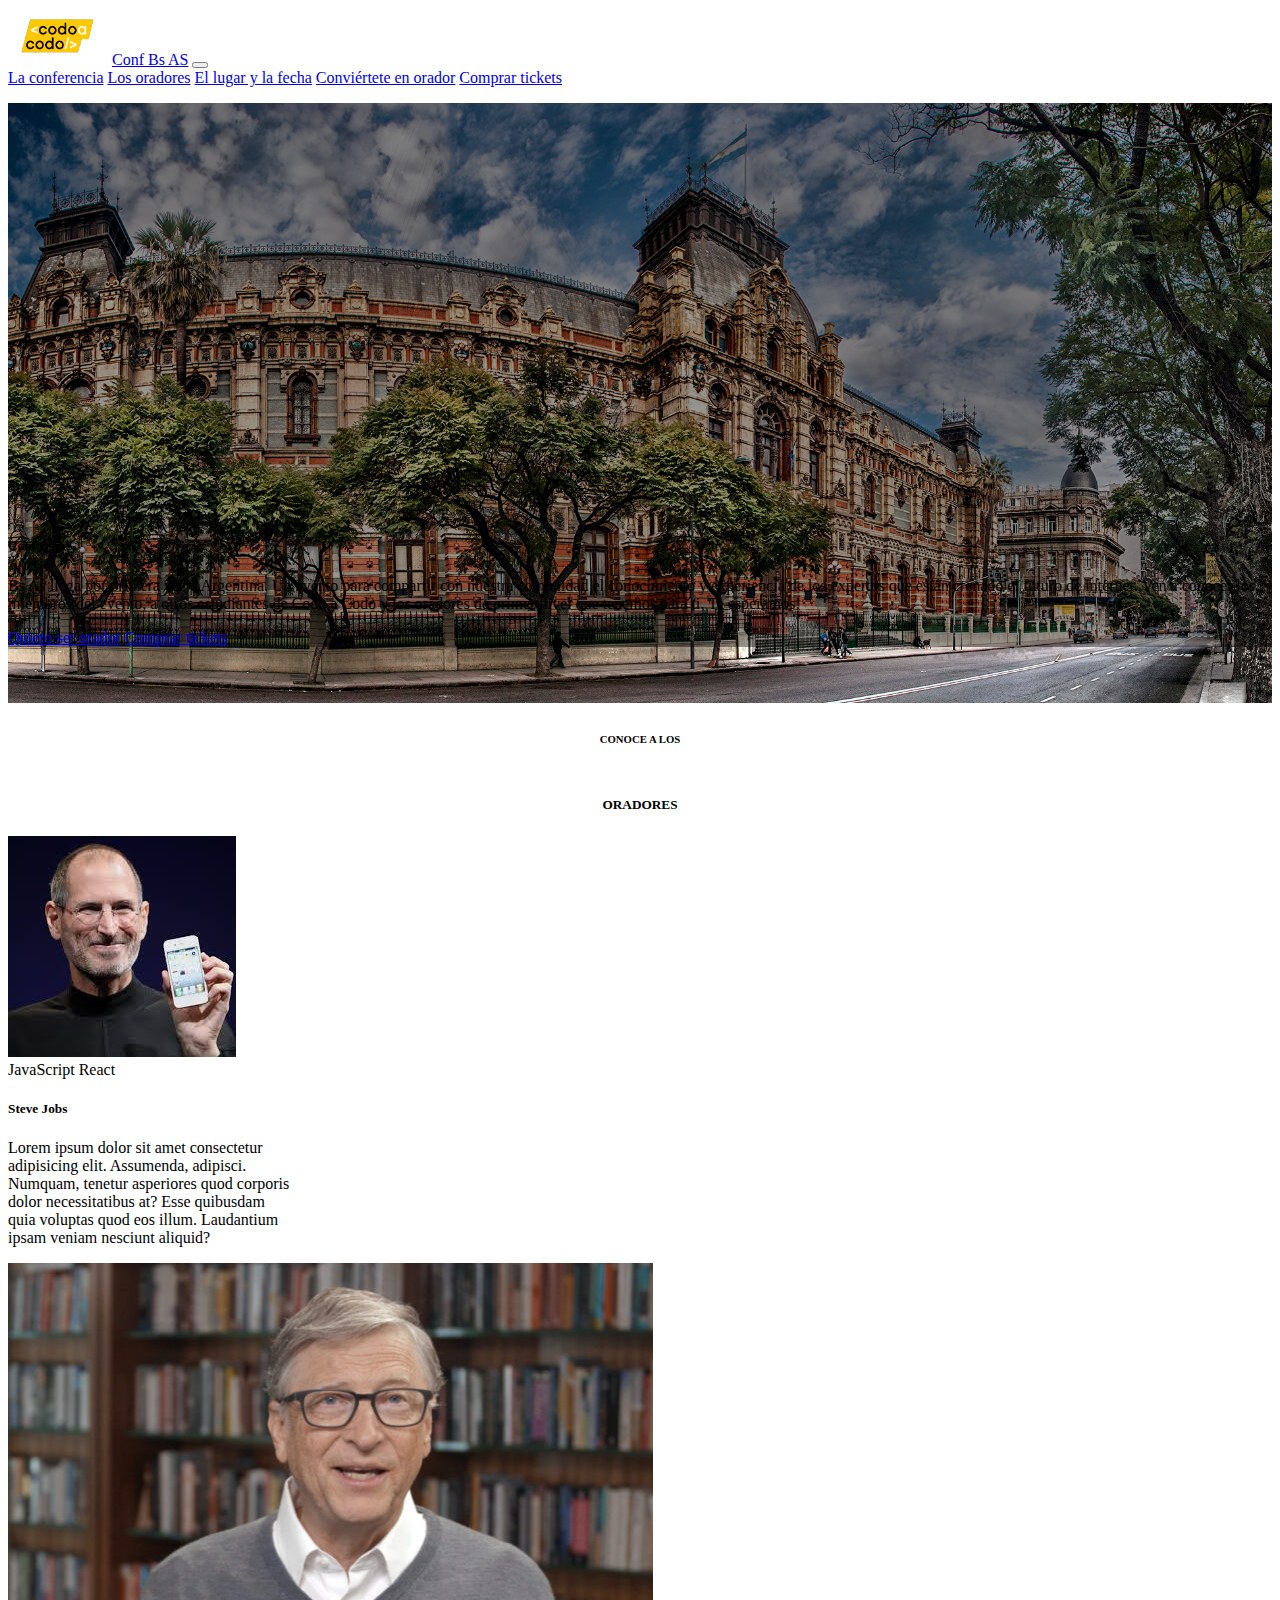
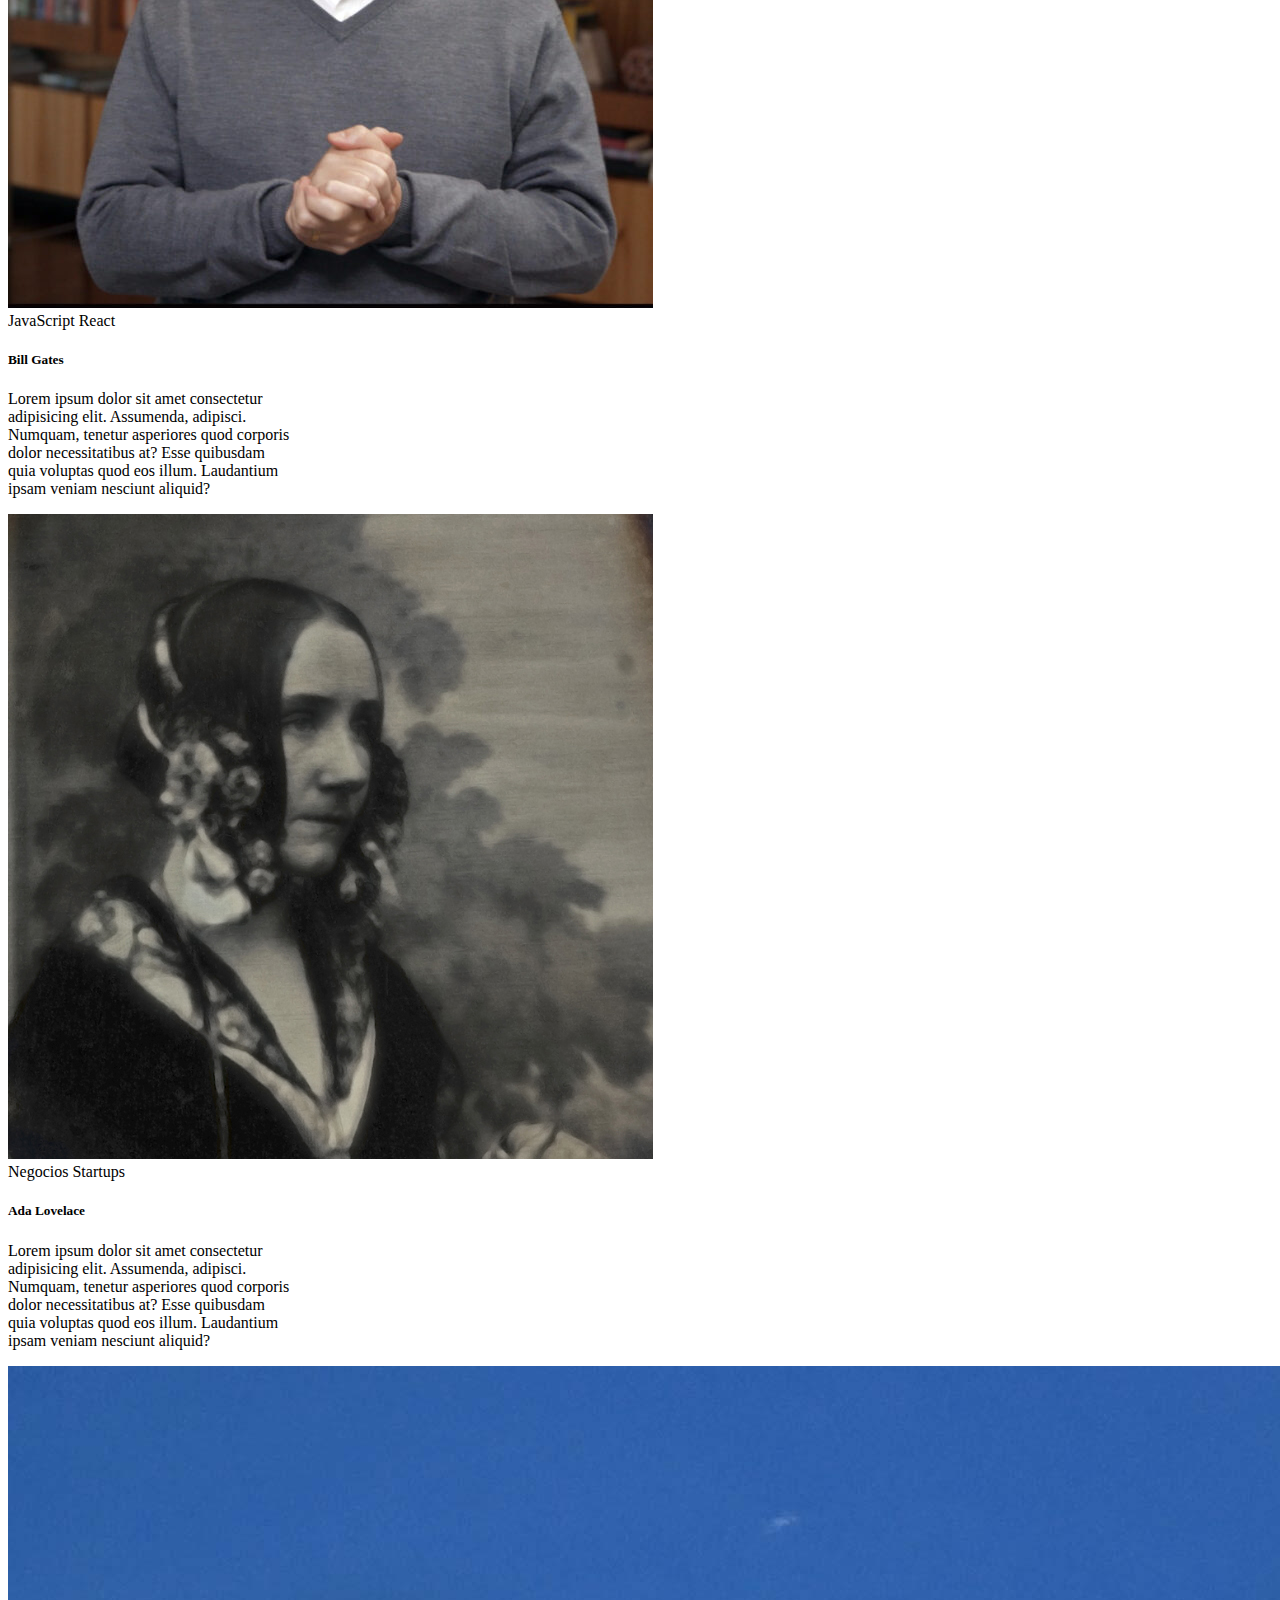
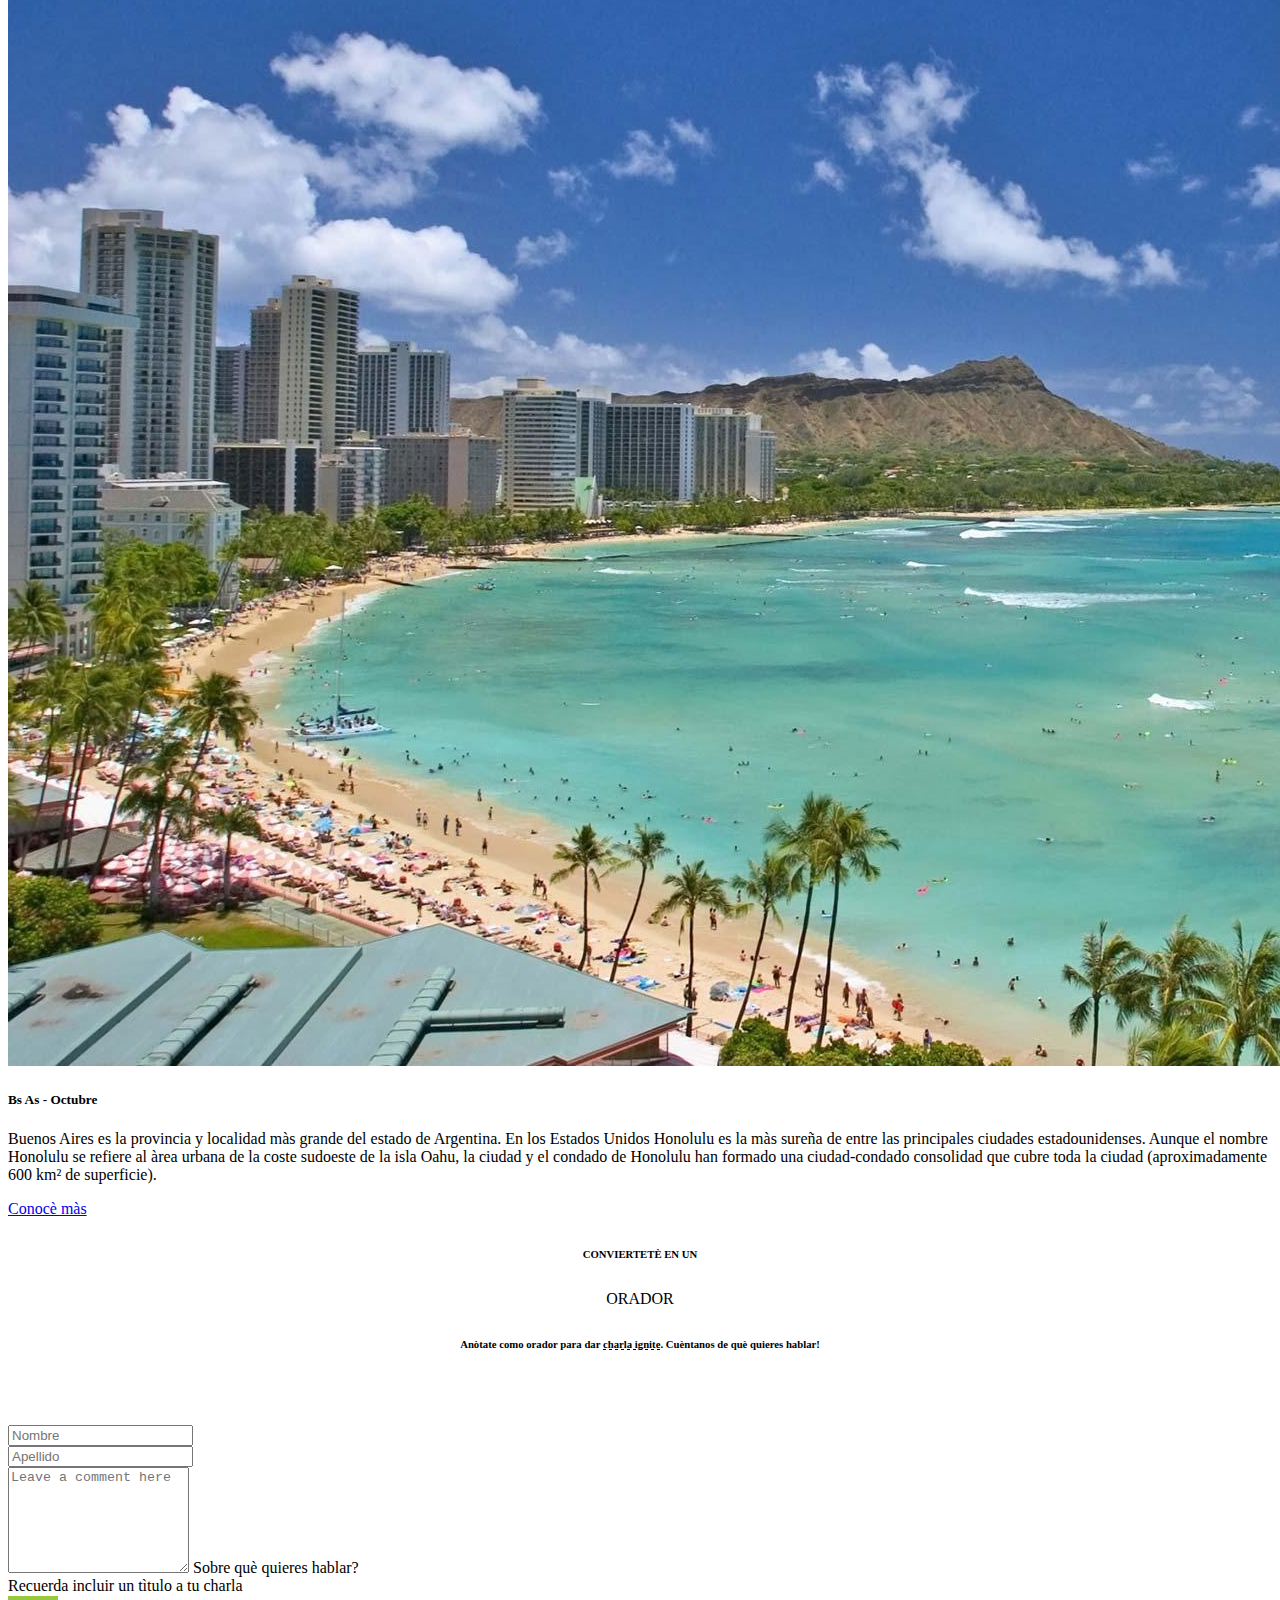
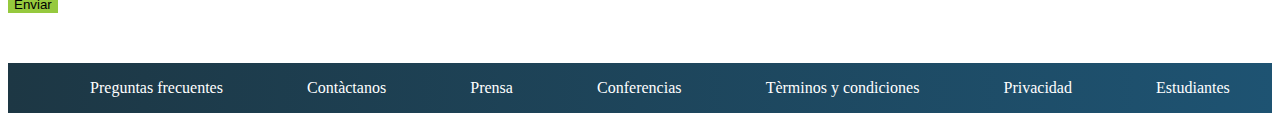
==== actividadJsUni1/index.html @ 55297170 "ejercicio integrador" ====
<!DOCTYPE html>
<html lang="es">
<head>
    <meta charset="UTF-8">
    <meta http-equiv="X-UA-Compatible" content="IE=edge">
    <meta name="viewport" content="width=device-width, initial-scale=1.0">
    <link href="https://cdn.jsdelivr.net/npm/bootstrap@5.1.1/dist/css/bootstrap.min.css" rel="stylesheet" integrity="sha384-F3w7mX95PdgyTmZZMECAngseQB83DfGTowi0iMjiWaeVhAn4FJkqJByhZMI3AhiU" crossorigin="anonymous">
    <link rel="stylesheet" href="./css/estilos.css">
    <title>Trabajo Practico Integrador Front End</title>

</head>
<body>
    <header>
        <nav class="navbar navbar-expand-lg navbar-dark bg-dark">
  <div class="container-fluid">
      <img class="logo" src="./img/codoacodo.png" alt="logo">
    <a class="navbar-brand" href="#">Conf Bs AS</a>
    <button class="navbar-toggler" type="button" data-bs-toggle="collapse" data-bs-target="#navbarNavAltMarkup" aria-controls="navbarNavAltMarkup" aria-expanded="false" aria-label="Toggle navigation">
      <span class="navbar-toggler-icon"></span>
    </button>
    <div class="collapse navbar-collapse d-flex justify-content-end" id="navbarNavAltMarkup">
      <div class="navbar-nav">
        <a class="nav-link active" aria-current="page" href="#">La conferencia</a>
        <a class="nav-link" href="#">Los oradores</a>
        <a class="nav-link" href="#">El lugar y la fecha</a>
        <a class="nav-link" href="#">Conviértete en orador</a>
        <a class="nav-link active text-success" aria-current="page" href="#">Comprar tickets</a>
        
      </div>
    </div>
  </div>
        </nav>
    </header>
    <main>
        <section>

            <article id="header">
                <div class="sombra">
                <div class="text-white">
                <!-- <img src="./img/ba1.jpg" class="card-img art1" alt="..."> -->
                <div class="container" > 
                    <div class="row ">
                        <div class="col-6">
                            <p style="visibility: hidden;">a</p>
                        </div>
                        <div id="texto" class="text-end col-6 " >
                            
                                <h5 class="">Conf Bs AS</h5>
                                <p class="">
                                    Bs As llega por primera vez a Argentina. Un evento para compartir
                                      con nuestra comunidad el conocimiento y experiencia de los expertos que están 
                                      crenado el futuro de internet. Ven a conocer los miembros del evento, a otros estudiantes
                                      de Codo a Codo y los oradores de primer nivel que tenemos para ti. Te esperamos!
                                </p>
                                <a href="#" class="btn btn-outline-light">Quiero ser orador</a>
                                <a href="#" class="btn btn-success">Comprar tickets</a>
                            
                        </div>

                    </div>
                    </div>
                </div>
                </div>

            </article>
            <article>
                <div class="Text_Center">

                    <div>
                        <h6>CONOCE A LOS </h6>
                    </div>
                    <div>
                        <H5>ORADORES</H5>
                    </div>
                    
                    
                </div>
                <div class="d-flex justify-content-center ">
                    <div class="card" style="width: 18rem;">
                        <img src="./img/steve.jpg" class="card-img-top" alt="...">
                       
                        
                        <div class="card-body">
                             <div class="mt-2 ">   
                            <span class="badge bg-warning text-dark">JavaScript</span>
                            <span class="badge bg-info ">React</span>
                        </div>
                          <h5 class="card-title">Steve Jobs </h5>
                            <p class="card-text">
                              Lorem ipsum dolor sit amet consectetur adipisicing elit. Assumenda, adipisci. Numquam, tenetur asperiores quod corporis dolor necessitatibus at? Esse quibusdam quia voluptas quod eos illum. Laudantium ipsam veniam nesciunt aliquid?
                              
                            </p>
                        </div>
                    </div>

                    <div class="card" style="width: 18rem;">
                        <img src="./img/bill.jpg" class="card-img-top" alt="...">
                   
                        <div class="card-body">
                        <div class="mt-2 ">   
                            <span class="badge bg-warning text-dark">JavaScript</span>
                            <span class="badge bg-info ">React</span>
                        </div>
                          <h5 class="card-title">Bill Gates</h5>
                          <p class="card-text">
                              Lorem ipsum dolor sit amet consectetur adipisicing elit. Assumenda, adipisci. Numquam, tenetur asperiores quod corporis dolor necessitatibus at? Esse quibusdam quia voluptas quod eos illum. Laudantium ipsam veniam nesciunt aliquid?
                              
                            </p>
                        </div>
                    </div>

                    <div class="card" style="width: 18rem;">
                        <img src="./img/ada.jpeg" class="card-img-top" alt="...">
                    
                        <div class="card-body">
                        <div class="mt-2 ">   
                            <span class="badge bg-secondary">Negocios</span>
                            <span class="badge bg-danger ">Startups</span>
                        </div>
                          <h5 class="card-title">Ada Lovelace</h5>
                          <p class="card-text">
                              Lorem ipsum dolor sit amet consectetur adipisicing elit. Assumenda, adipisci. Numquam, tenetur asperiores quod corporis dolor necessitatibus at? Esse quibusdam quia voluptas quod eos illum. Laudantium ipsam veniam nesciunt aliquid?
                              
                            </p>
                        </div>
                    </div>


                </div>
            </article>
            <article>

                <div class="row mt-5">
                    <div class="col">
                      <img src="./img/honolulu.jpg" class="img-fluid" alt="...">
                    </div>
                    <div class="col bg-secondary text-white">
                      <h5 class="card-title mt-2">Bs As - Octubre</h5>
                      <p>
                          Buenos Aires es la provincia y localidad màs grande del estado de Argentina.
                          En los Estados Unidos Honolulu es la màs sureña de entre  las principales ciudades estadounidenses.
                          Aunque el nombre Honolulu se refiere al àrea urbana de la coste sudoeste de la isla Oahu, la ciudad y el condado
                          de Honolulu han formado una ciudad-condado consolidad que cubre toda la ciudad (aproximadamente 600 km² de superficie).
                      </p>
                       <a href="#" class="btn btn-outline-light">Conocè màs</a>
                    </div>
                </div>

            </article>
            <article>
                <div class="Text_Center">
                    <div >
                    <h6>CONVIERTETÈ EN UN                         
                     </h6>
                    </div  >
                    <div ><span class="fw-bold">ORADOR</span></div>
                    <div >
                        <H6>
                         
                         Anòtate como orador para dar
                         <a href="#" class="charla">charla ignite.</a>
                         
                         Cuèntanos de què quieres hablar!


                        </H6>


                    </div>
                     
                   
                </div>
                <div class="container">
                    <div class="row" >
                        <div class="col-2"><p style="visibility: hidden;">a</p></div> 
                        <!-- col col-md-10 offset-md-2 col-lg-8 offset-lg-2 pt-2 -->
                        <div class="col-8">
                        <form action="" class="">
                            <div class="row ">
                                 <div class="col-6">
                                   <input type="text" class="form-control" 
                                   placeholder="Nombre" aria-label="First name">
                                 </div>
                                 <div class="col-6">
                                   <input type="text" class="form-control" 
                                   placeholder="Apellido" aria-label="Last name">
                                 </div>
                                 <div class="form-floating col-12 mt-2">
                                    <textarea class="form-control" 
                                    placeholder="Leave a comment here" 
                                    id="floatingTextarea2" style="height: 100px" ></textarea>
                                    <label for="floatingTextarea2">Sobre què quieres hablar?</label>
                                    <div class="form-text">
                                        Recuerda incluir un tìtulo a tu charla
                                    </div>
                                </div>
                                <button type="submit" class="btn btn-block btn-success mt-2 col-12 sendcolor">Enviar</button>
                            </div>
                        </form>
                    
                        
                        <div class="col-2"><p style="visibility: hidden;">a</p></div>
                        
                    </div>
                
                </div>    
                </div>


            </article>

        </section>
        <footer class=" mt-3">
            
                <ul >
                    <li class="ml-5"> <a href="#">Preguntas frecuentes</a> </li>
                    <li class="ml-5"> <a href="#">Contàctanos</a></li>
                    <li class="ml-5"> <a href="#">Prensa</a></li>
                    <li class="ml-5"> <a href="#">Conferencias</a></li>
                    <li class="ml-5"> <a href="#">Tèrminos y condiciones</a></li>
                    <li class="ml-5"> <a href="#">Privacidad</a></li>
                    <li class="ml-5"> <a href="#">Estudiantes</a></li>
                </ul>
            
        </footer>

    </main>



    <script src="https://cdn.jsdelivr.net/npm/bootstrap@5.1.1/dist/js/bootstrap.bundle.min.js" integrity="sha384-/bQdsTh/da6pkI1MST/rWKFNjaCP5gBSY4sEBT38Q/9RBh9AH40zEOg7Hlq2THRZ" crossorigin="anonymous"></script>
</body>
</html>
---- actividadJsUni1/css/estilos.css ----
.logo {
    width: 100px;
}

.art1 {
    height: 600px;
}

footer {


    background-image: linear-gradient(to right, rgba(29, 55, 68, 1), rgba(30, 83, 114, 1))
}

.Text_Center {
    display: flex;
    flex-direction: column;
    align-items: center;
    justify-content: center;
}

.Text_Center div {
    padding-top: 5px;
    width: auto;

}

#header {
    background-image: url('../img/ba1.jpg');
    background-size: cover;


    height: 600px;
}

#texto {
    margin-top: 33%;


}

.sombra {
    background-color: rgba(0, 0, 0, 0.411);
}

.charla {
    color: black;
    text-decoration: none;
    background-image: linear-gradient(to right, black 50%, transparent 50%);
    background-position: 0 1.04em;
    background-repeat: repeat-x;
    background-size: 6px 3px;
}

footer ul {
    display: flex;
    justify-content: space-around;
    align-items: center;
    height: 50px;


}

footer ul li {
    list-style-type: none;
}

.sendcolor {
    background-color: #96c93e;
    border: none;
}

footer ul li a {

    text-decoration: none;
    color: white;
}
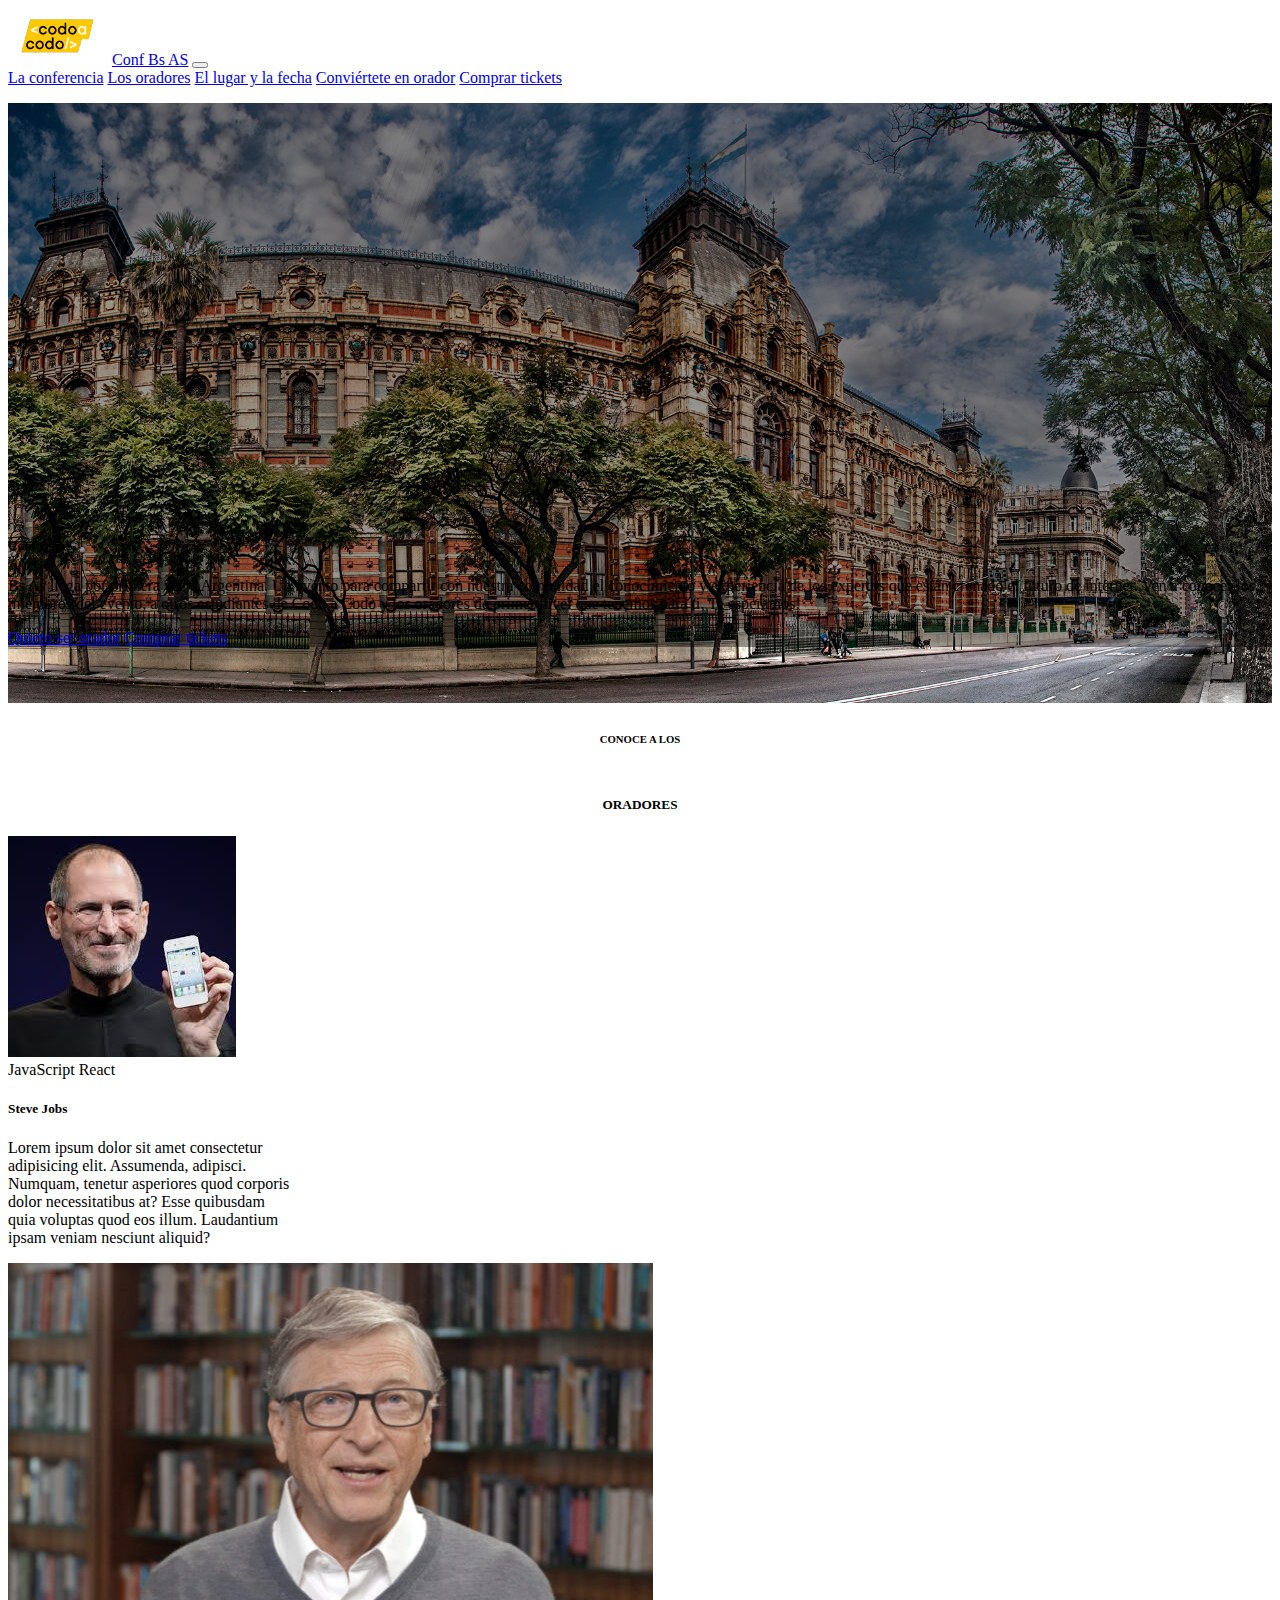
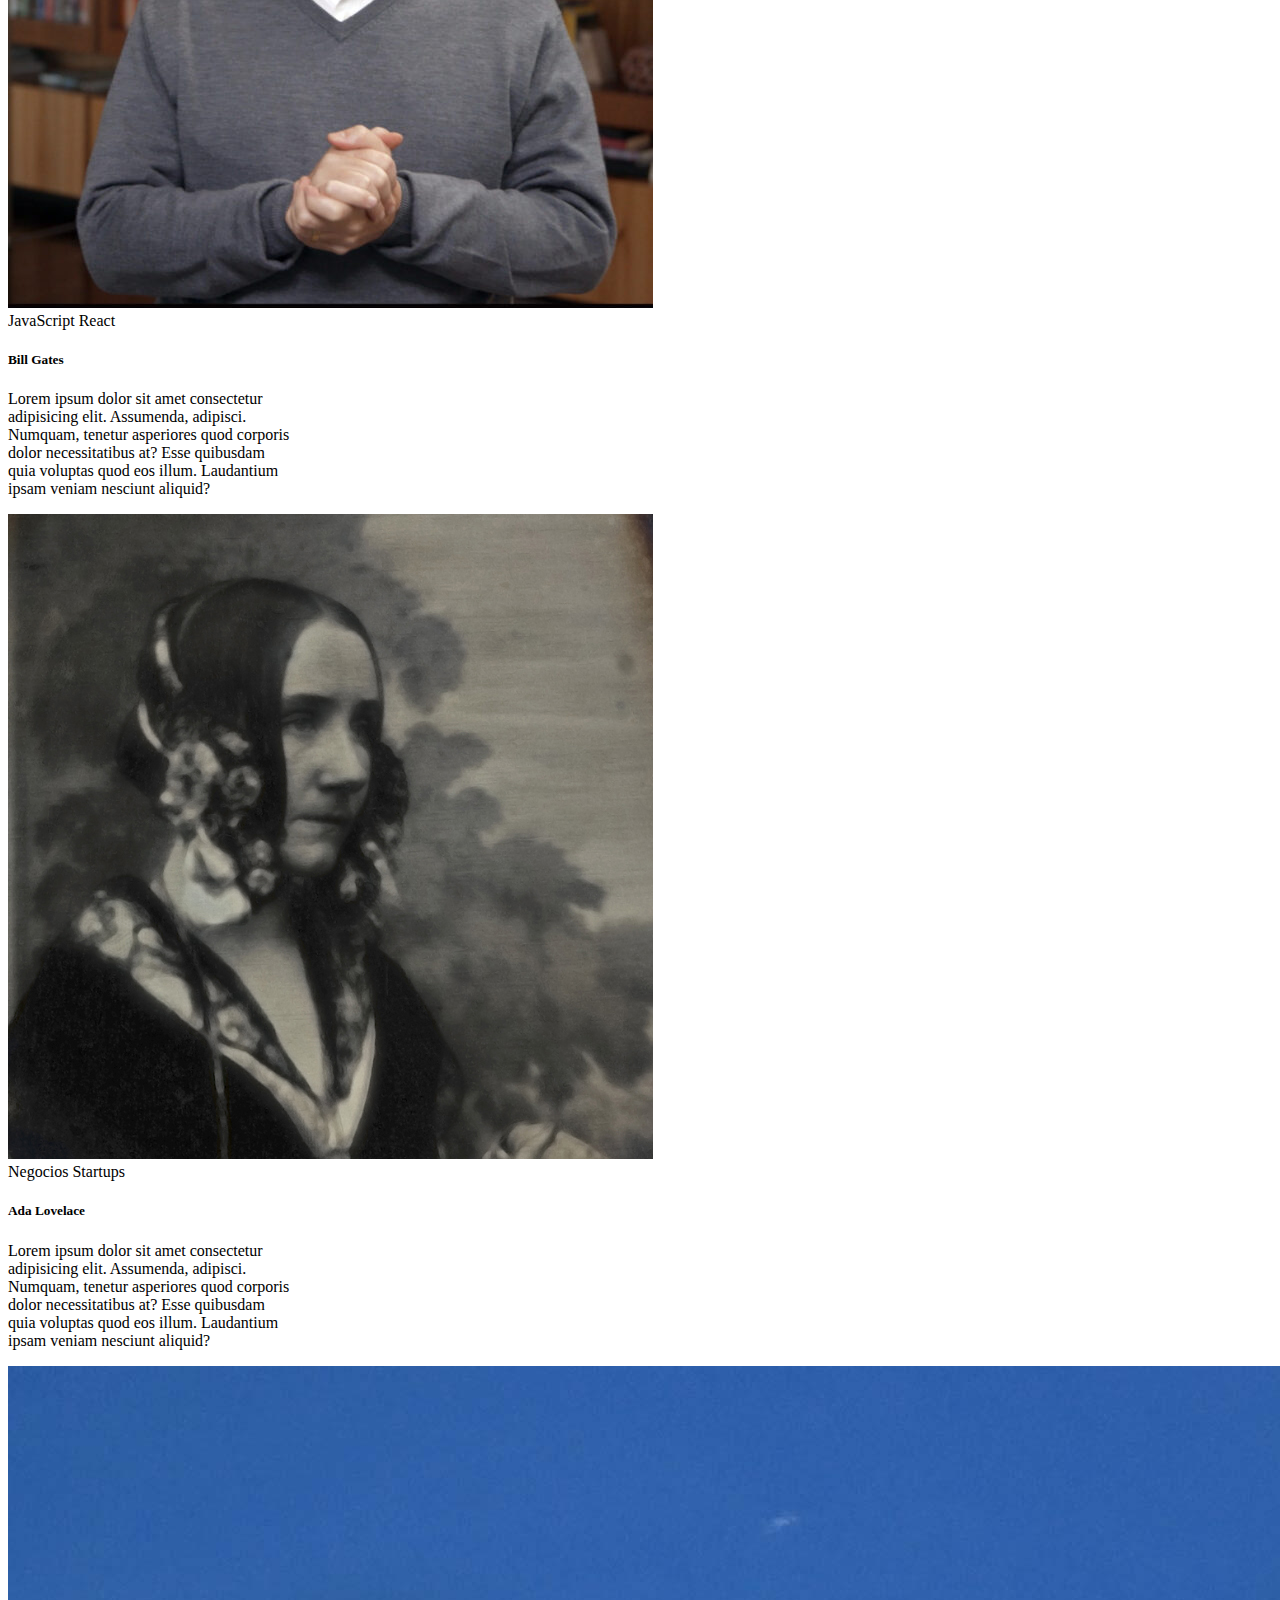
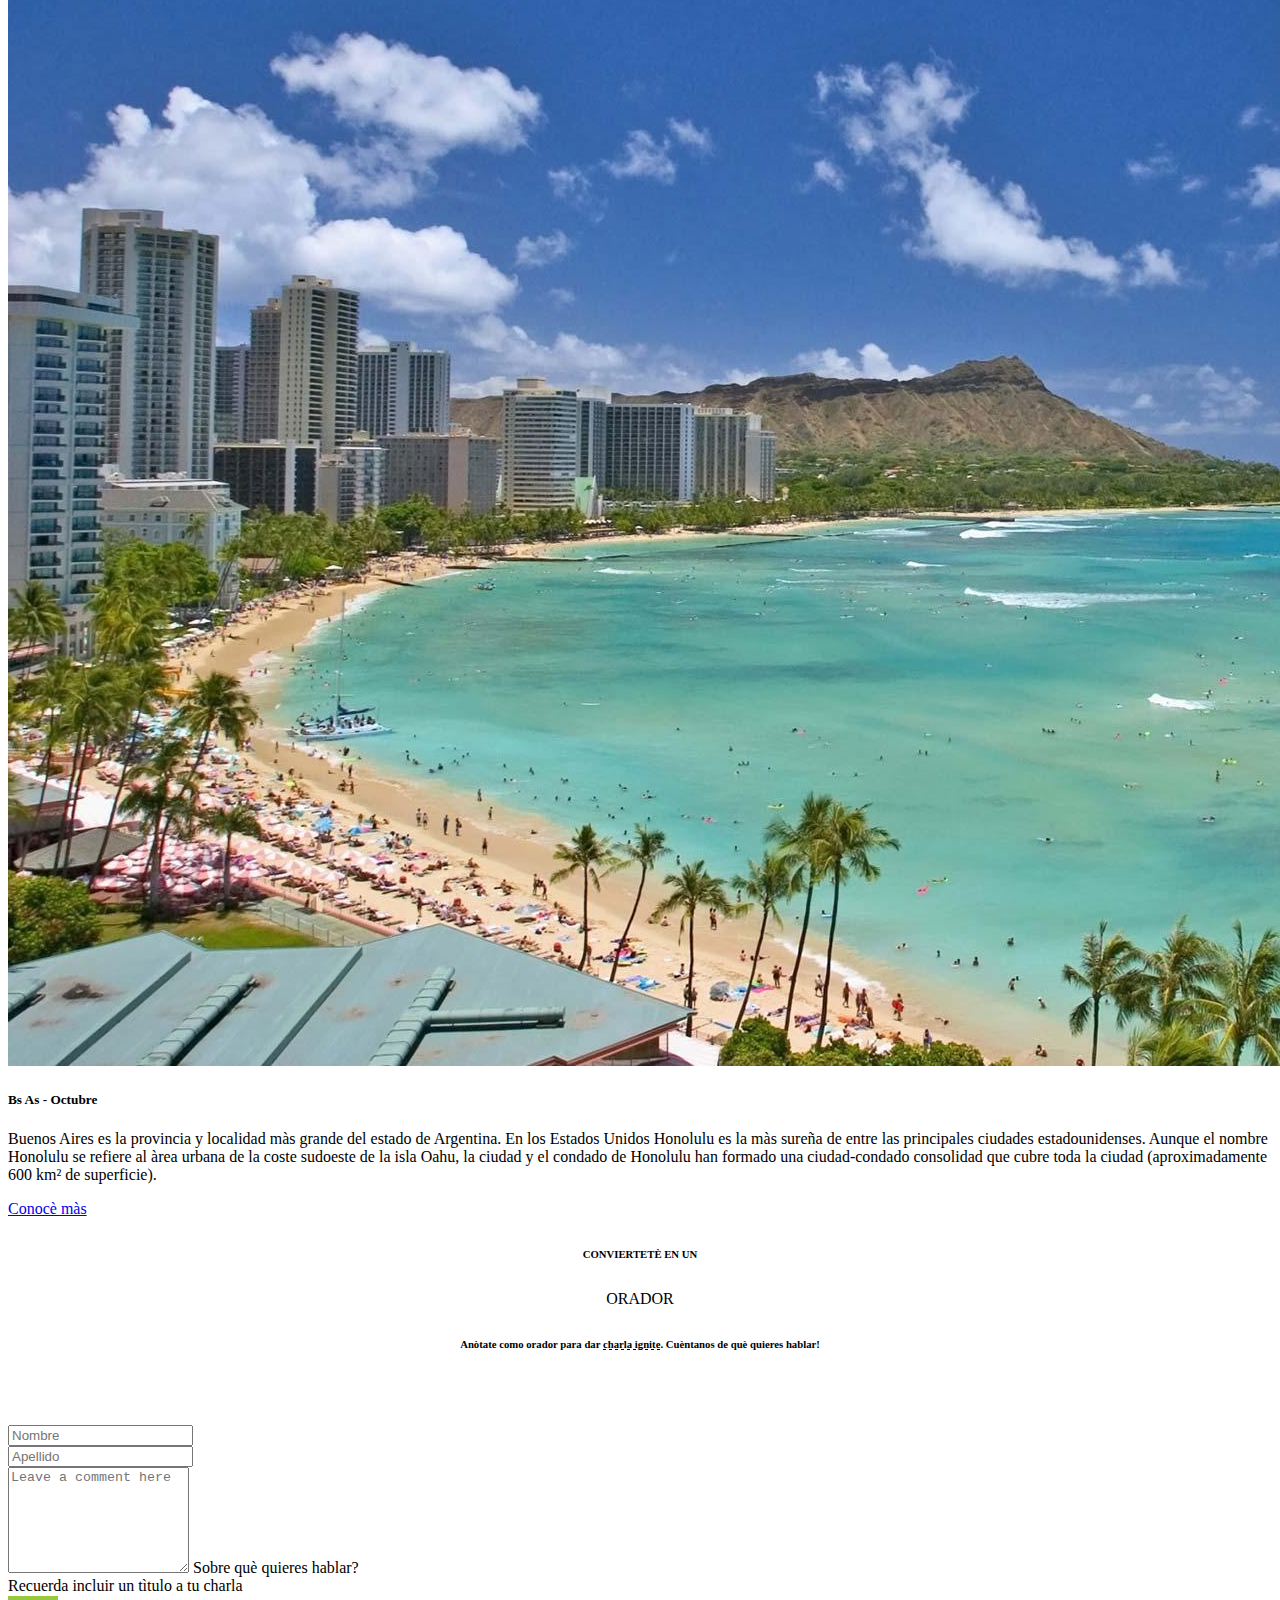
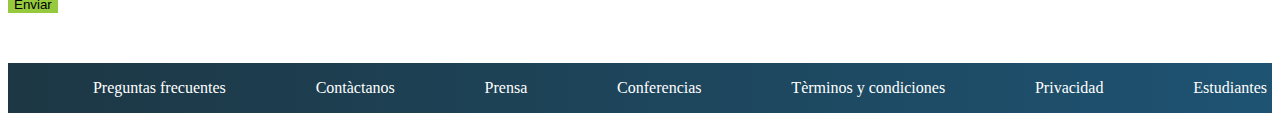
==== commit 463a34f2: "Js_integrador_UnidadGit" ====
--- a/actividadJsUni1/index.html
+++ b/actividadJsUni1/index.html
@@ -32,7 +32,7 @@
         </nav>
     </header>
     <main>
-        <section>
+        <section id="seccion">
 
             <article id="header">
                 <div class="sombra">
@@ -53,7 +53,7 @@
                                       de Codo a Codo y los oradores de primer nivel que tenemos para ti. Te esperamos!
                                 </p>
                                 <a href="#" class="btn btn-outline-light">Quiero ser orador</a>
-                                <a href="#" class="btn btn-success">Comprar tickets</a>
+                                <a href="#" class="btn btn-success" onclick="comprarTicket()">Comprar tickets</a>
                             
                         </div>
 
@@ -209,9 +209,10 @@
 
             </article>
 
+
         </section>
         <footer class=" mt-3">
-            
+            <div>
                 <ul >
                     <li class="ml-5"> <a href="#">Preguntas frecuentes</a> </li>
                     <li class="ml-5"> <a href="#">Contàctanos</a></li>
@@ -221,7 +222,7 @@
                     <li class="ml-5"> <a href="#">Privacidad</a></li>
                     <li class="ml-5"> <a href="#">Estudiantes</a></li>
                 </ul>
-            
+            </div>
         </footer>
 
     </main>
@@ -229,5 +230,6 @@
 
 
     <script src="https://cdn.jsdelivr.net/npm/bootstrap@5.1.1/dist/js/bootstrap.bundle.min.js" integrity="sha384-/bQdsTh/da6pkI1MST/rWKFNjaCP5gBSY4sEBT38Q/9RBh9AH40zEOg7Hlq2THRZ" crossorigin="anonymous"></script>
+    <script src="./js/app.js"></script>
 </body>
 </html>--- a/actividadJsUni1/css/estilos.css
+++ b/actividadJsUni1/css/estilos.css
@@ -52,14 +52,26 @@
     background-size: 6px 3px;
 }
 
-footer ul {
+.Border_card {
+    border-color: darkgoldenrod;
+}
+
+/* footer {
+    position: fixed;
+    bottom: 0px;
+} */
+
+footer div ul {
     display: flex;
     justify-content: space-around;
     align-items: center;
     height: 50px;
+    width: 100%;
 
 
 }
+
+
 
 footer ul li {
     list-style-type: none;
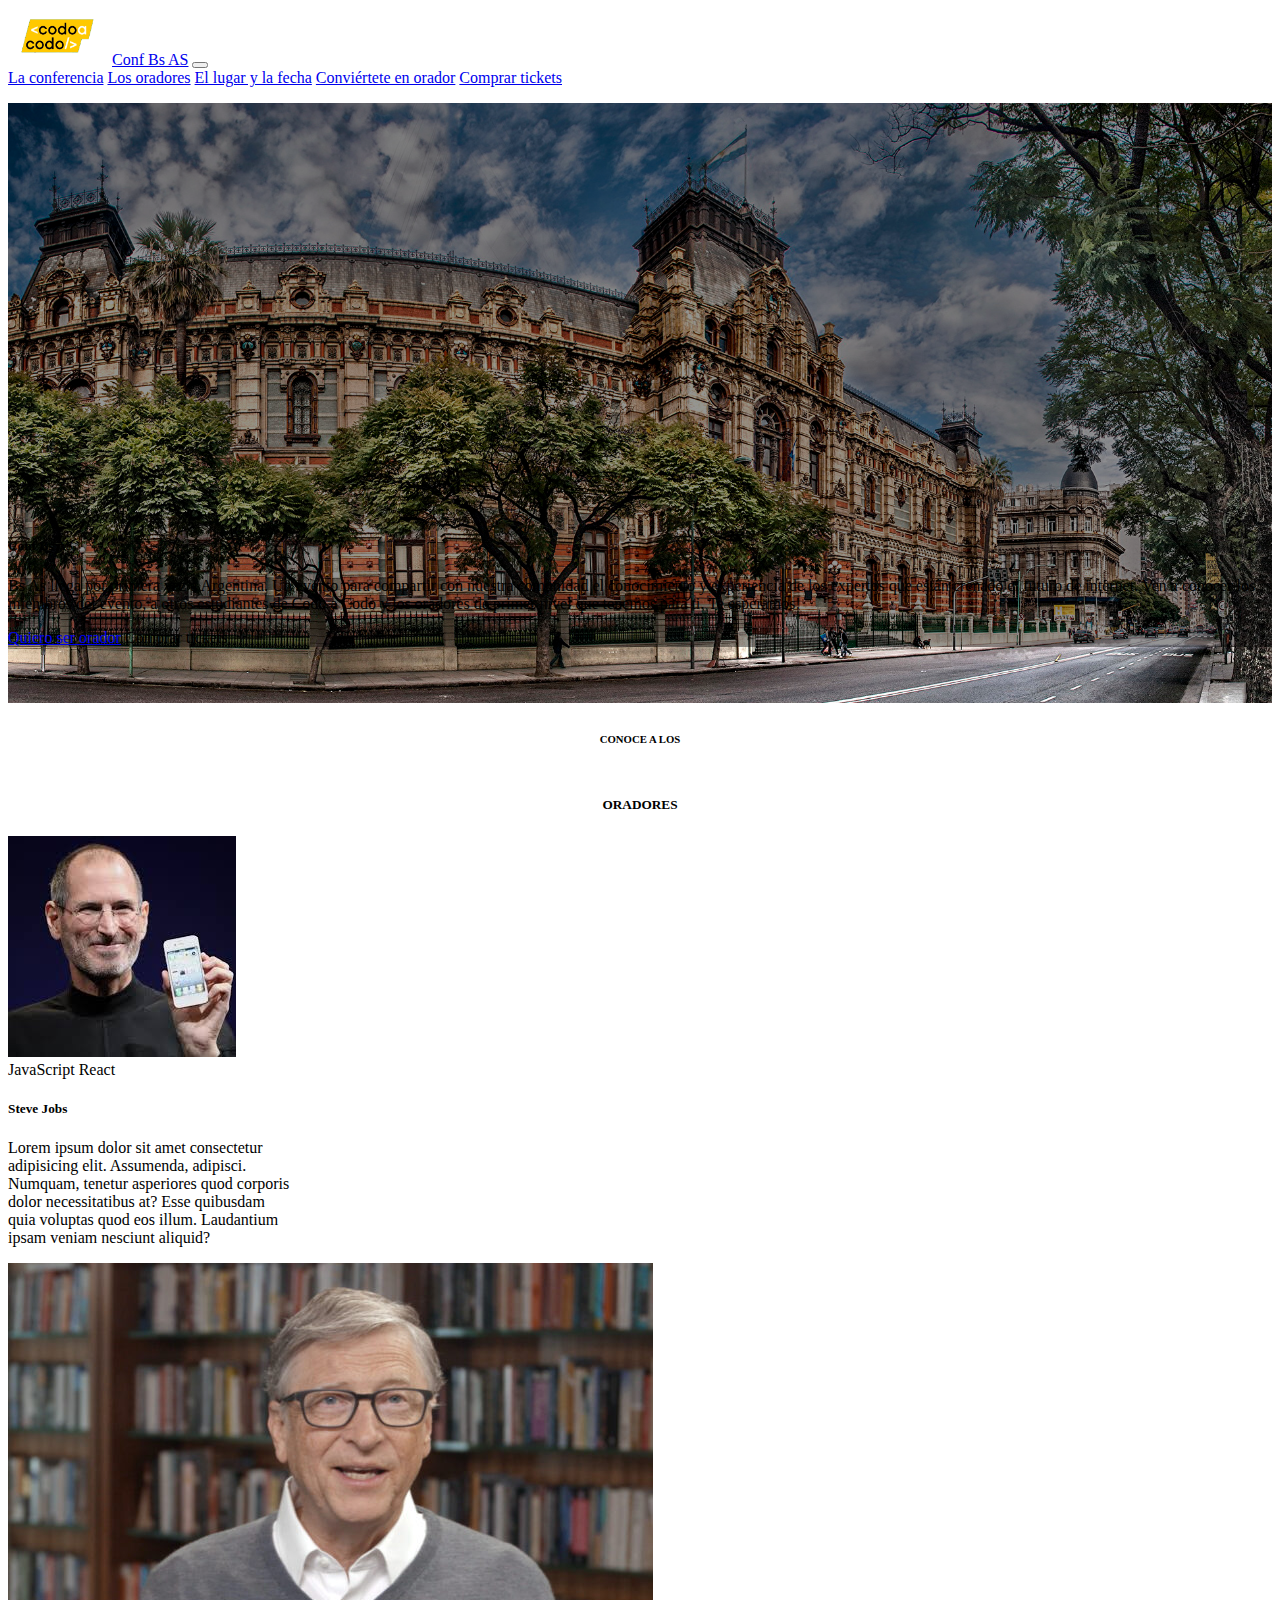
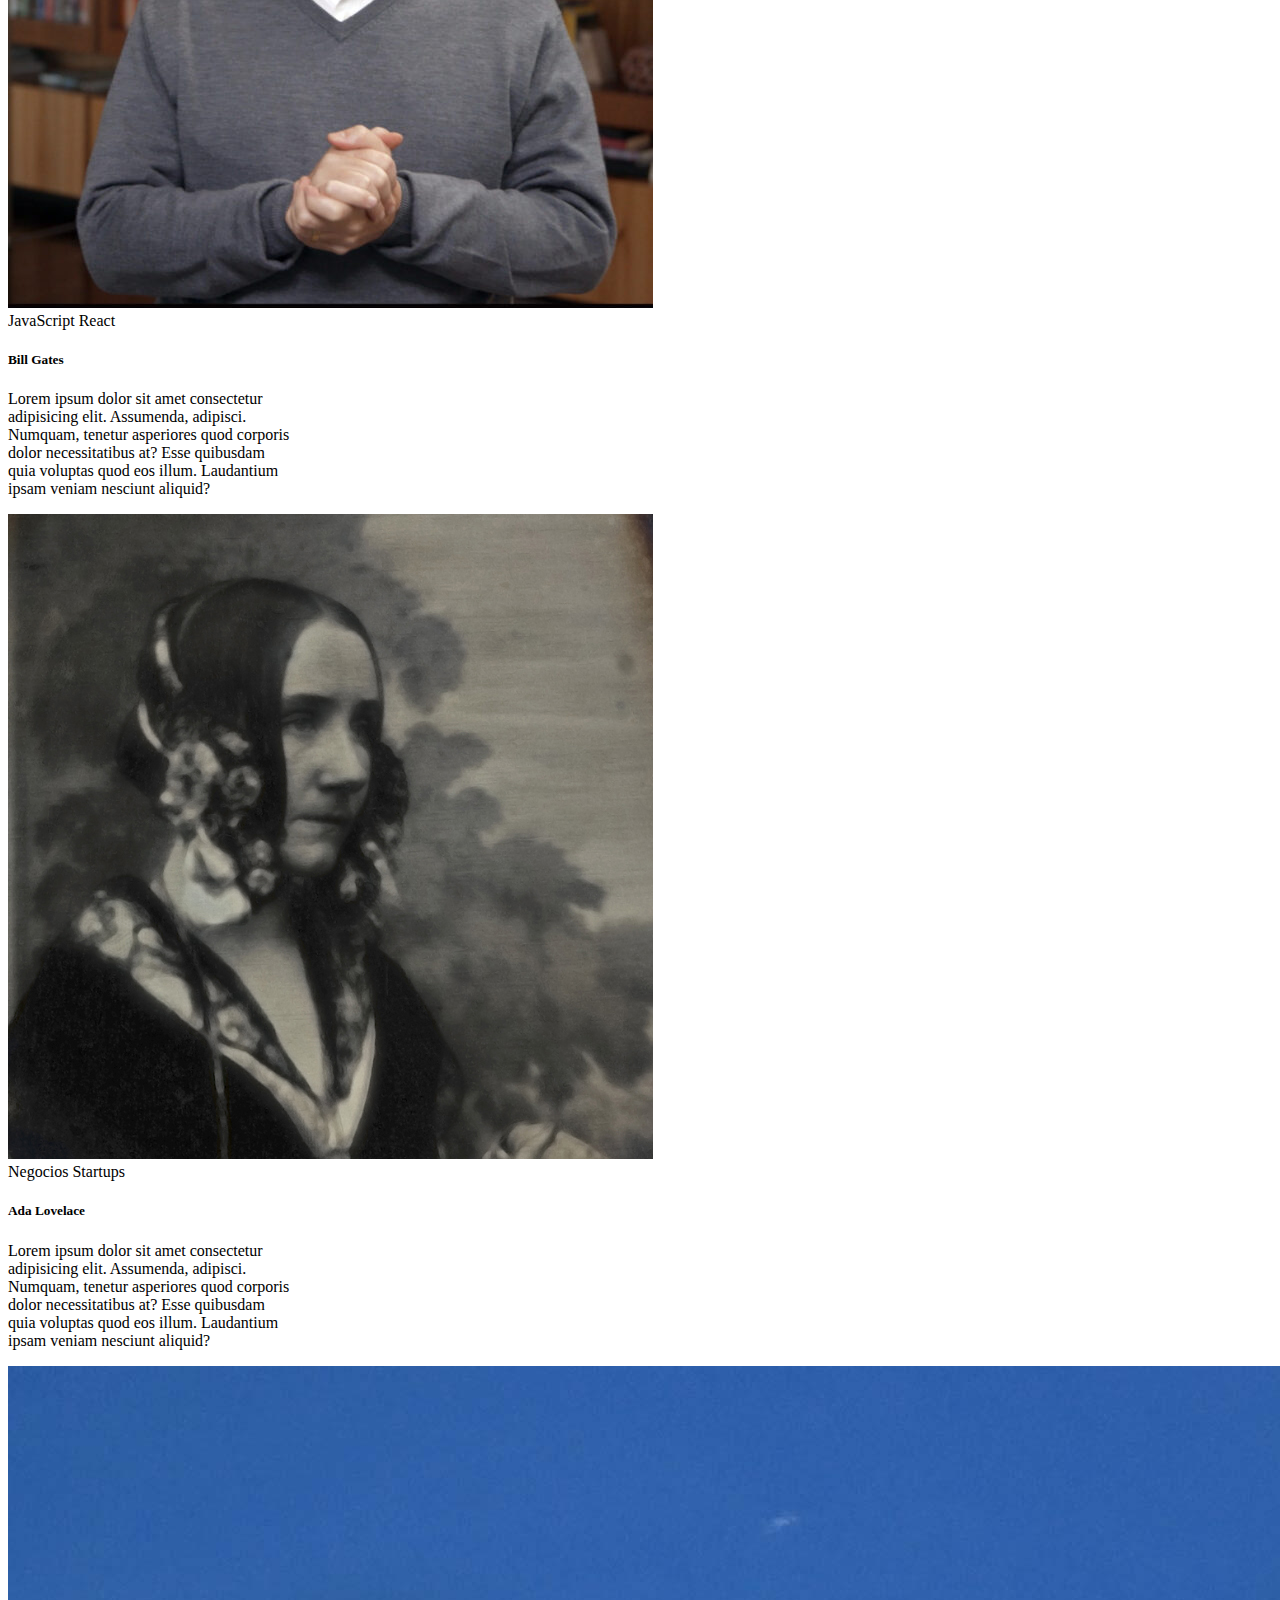
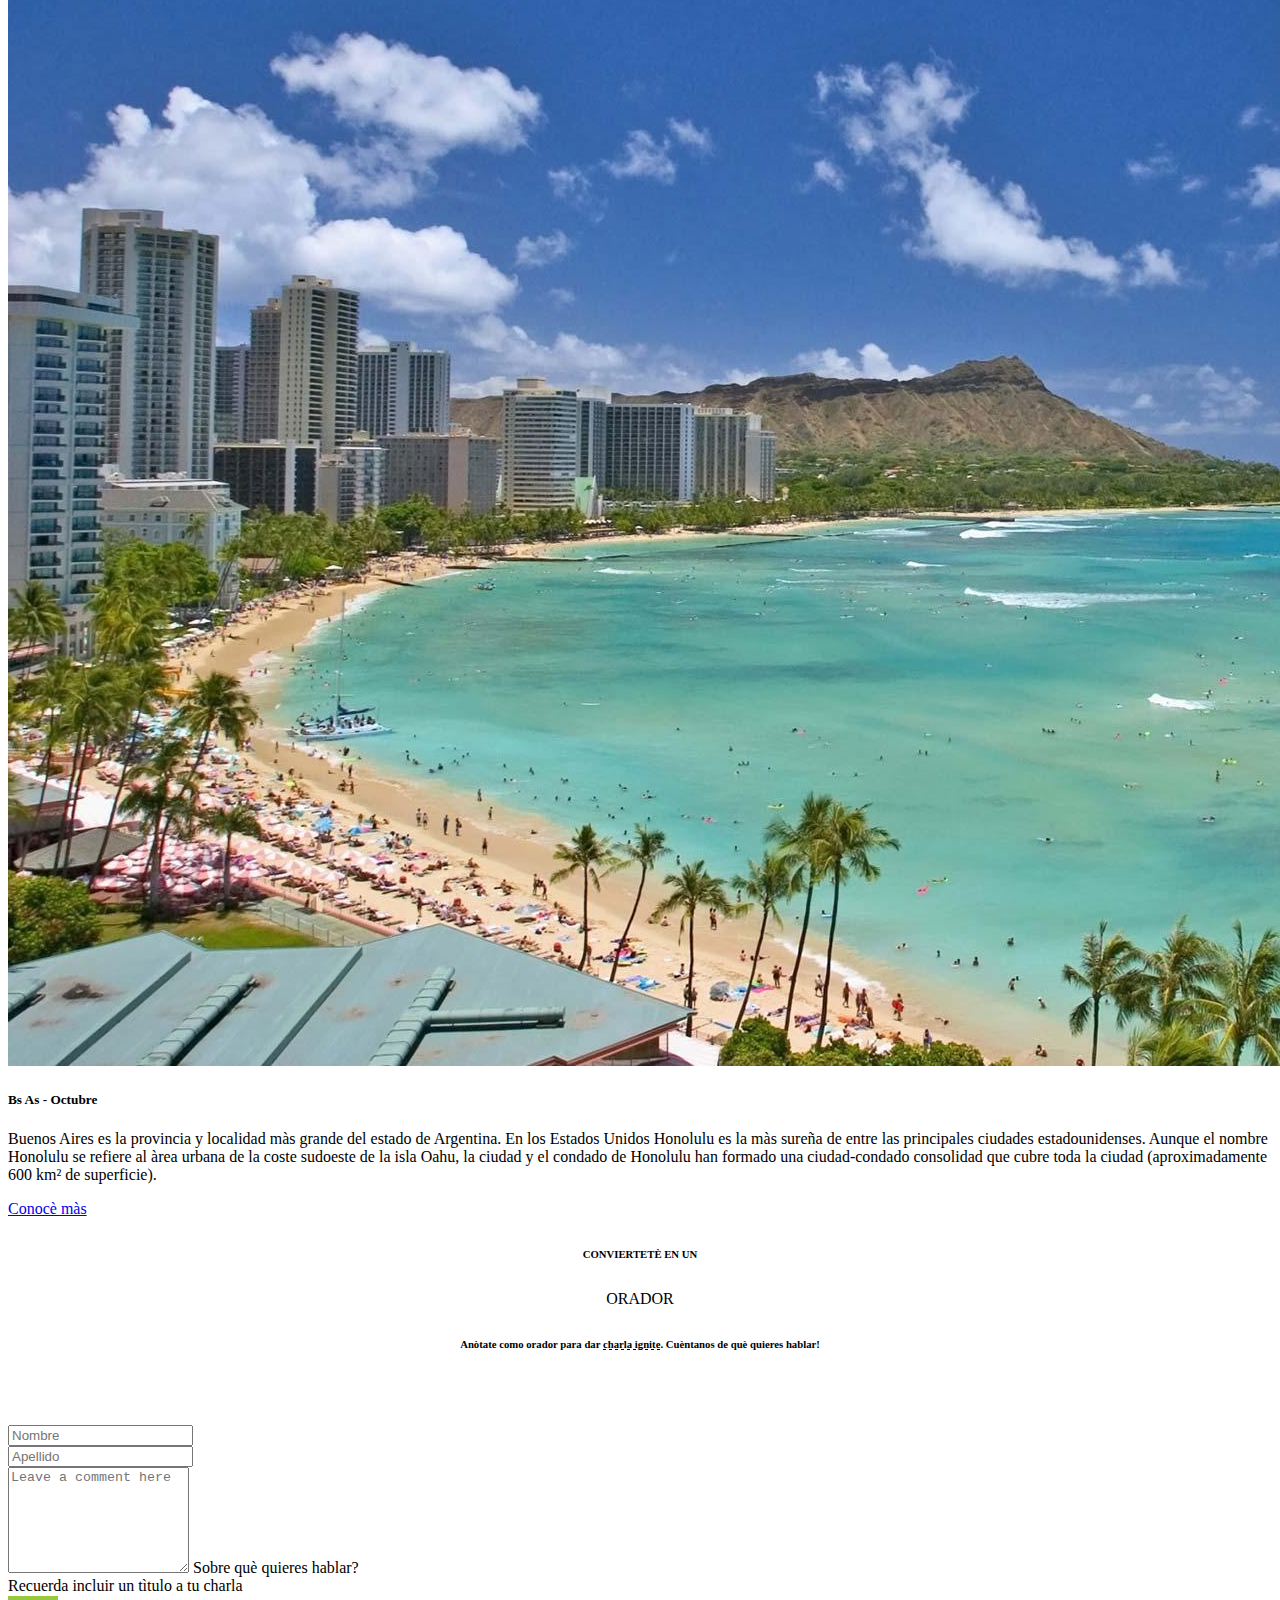
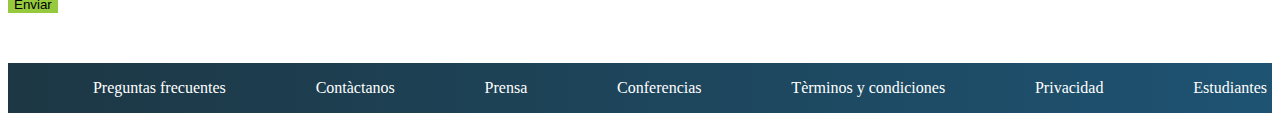
==== commit 0a281fe2: "a sin href" ====
--- a/actividadJsUni1/index.html
+++ b/actividadJsUni1/index.html
@@ -53,7 +53,7 @@
                                       de Codo a Codo y los oradores de primer nivel que tenemos para ti. Te esperamos!
                                 </p>
                                 <a href="#" class="btn btn-outline-light">Quiero ser orador</a>
-                                <a href="#" class="btn btn-success" onclick="comprarTicket()">Comprar tickets</a>
+                                <a  class="btn btn-success" onclick="comprarTicket()">Comprar tickets</a>
                             
                         </div>
 
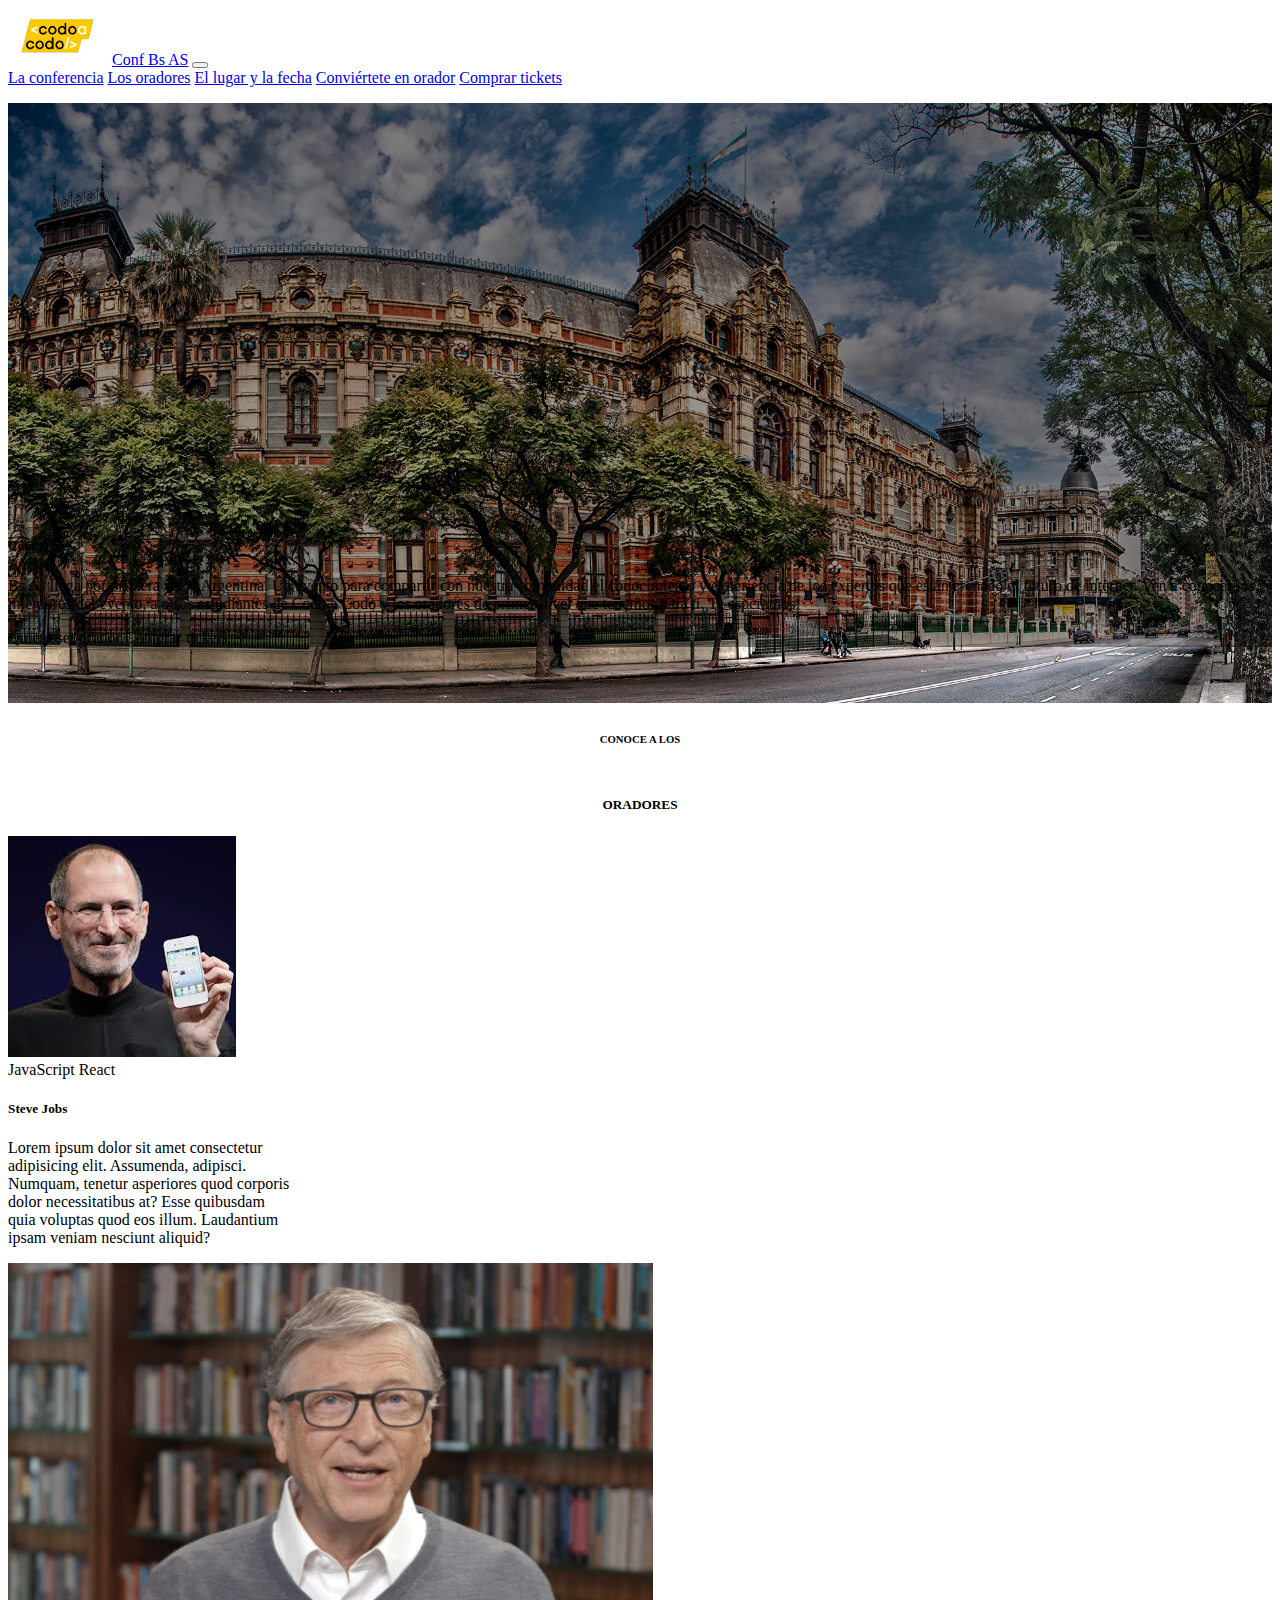
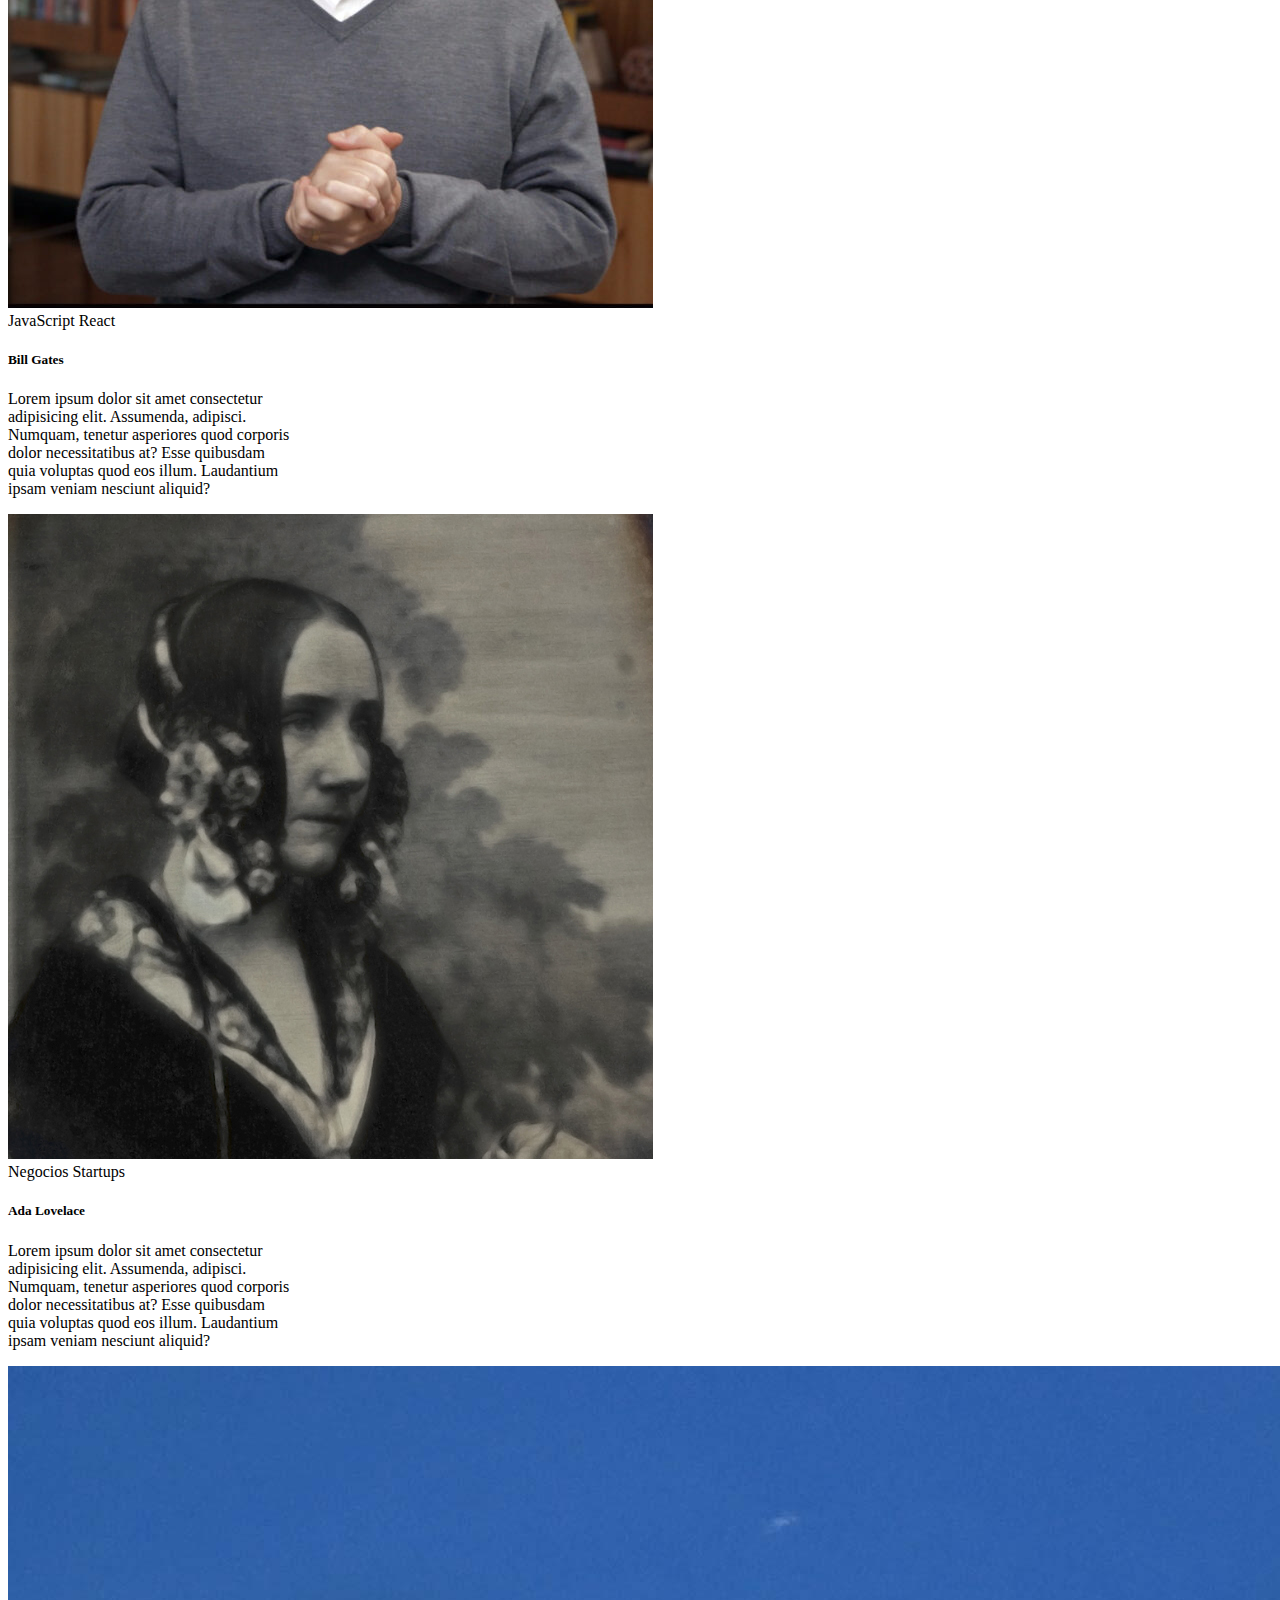
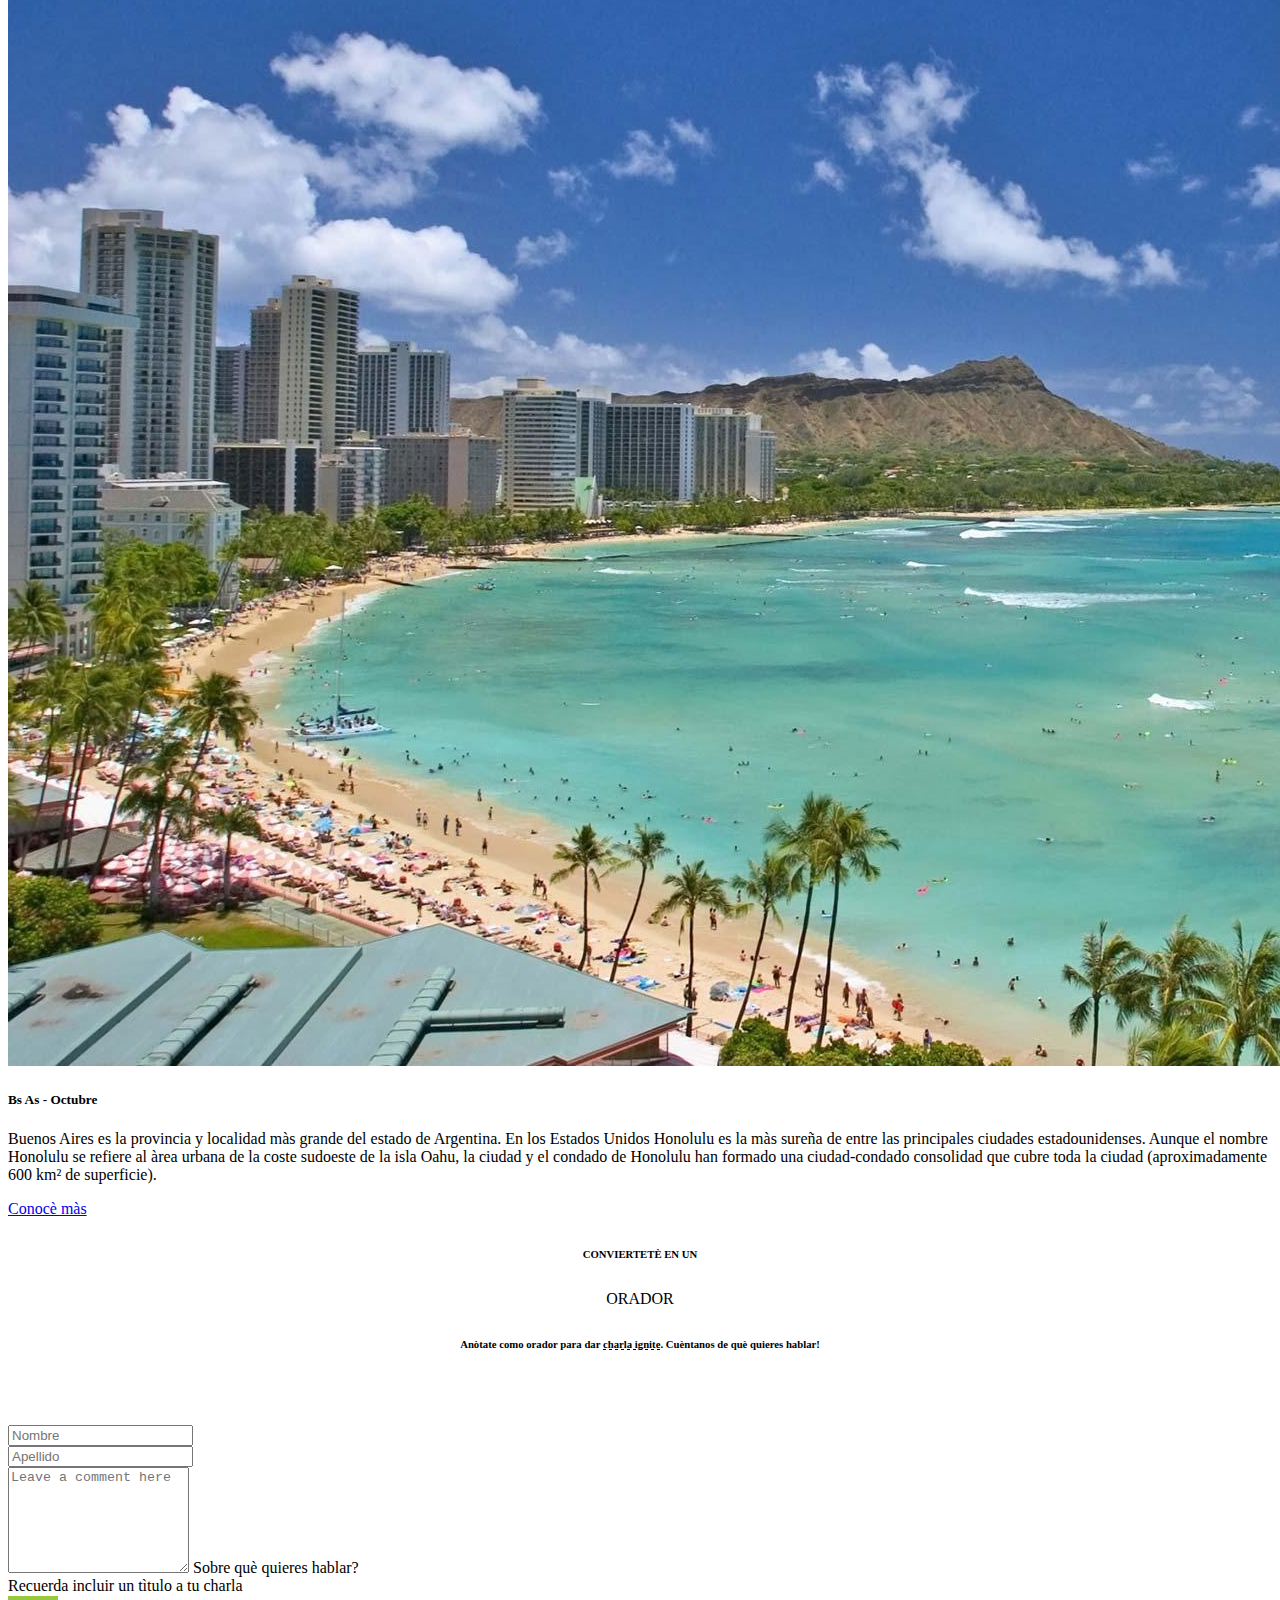
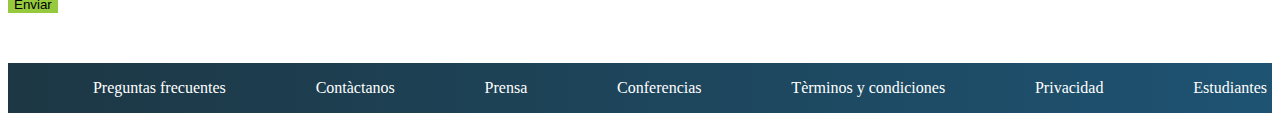
==== commit fec66915: "Actividad BackEnd Uni2" ====
--- a/actividadJsUni1/index.html
+++ b/actividadJsUni1/index.html
@@ -52,10 +52,10 @@
                                       crenado el futuro de internet. Ven a conocer los miembros del evento, a otros estudiantes
                                       de Codo a Codo y los oradores de primer nivel que tenemos para ti. Te esperamos!
                                 </p>
-                                <a href="#" class="btn btn-outline-light">Quiero ser orador</a>
+                                <a  class="btn btn-outline-light">Quiero ser orador</a>
                                 <a  class="btn btn-success" onclick="comprarTicket()">Comprar tickets</a>
                             
-                        </div>
+                        </div> 
 
                     </div>
                     </div>
